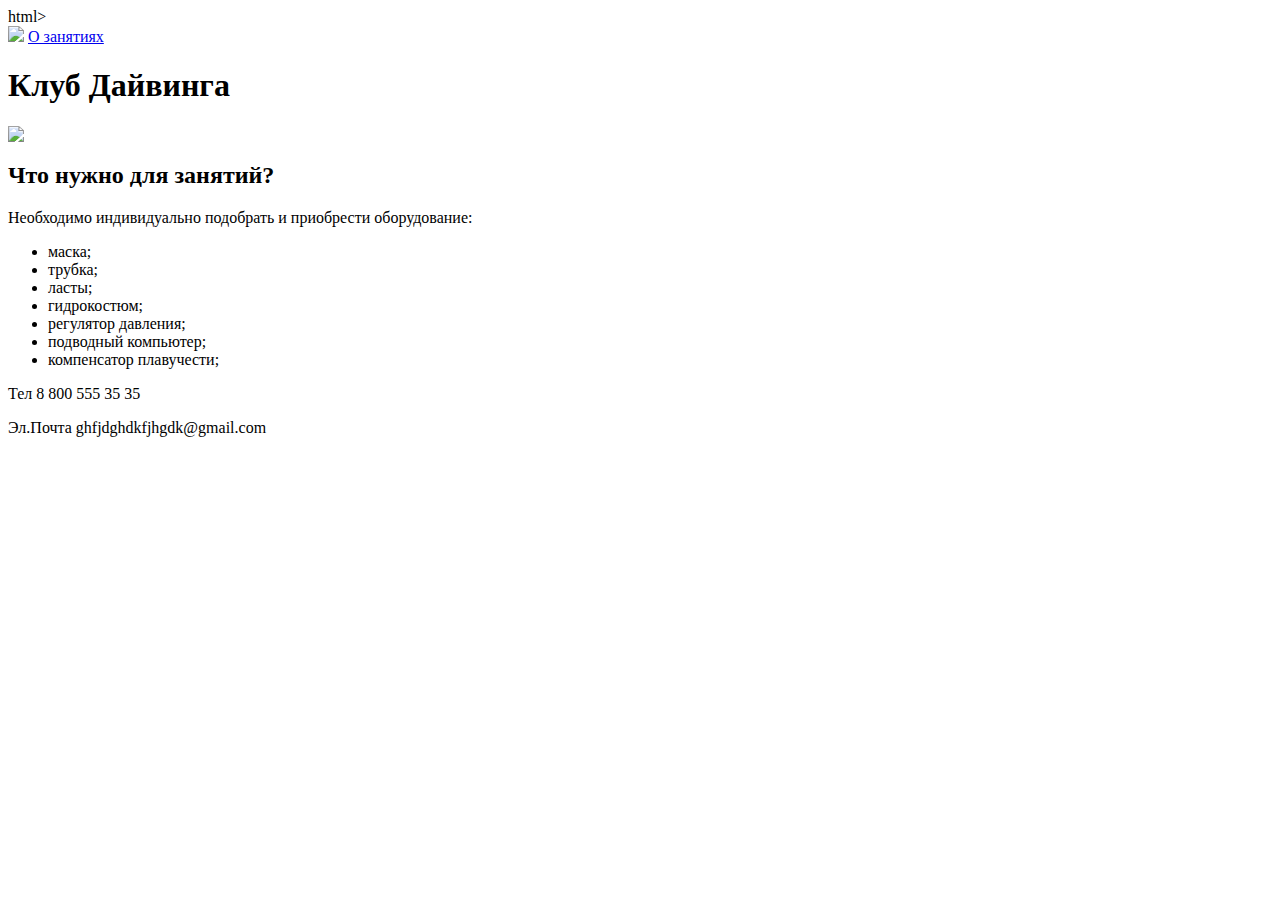
==== index.html @ b69c44be "Create index.html" ====
html>
<body>
<header>
<img class="logo" src="https://mars.algoritmika.org/uploads/2021/01/diving-goggles-159591_1280_0_1611830444.png">
<a class="button" href="https://nadvilboa.github.io/5-4-1/index2.html">О занятиях</a>
</header>
<main>
<h1>Клуб Дайвинга</h1>
<p class="photos">
<img src="https://bumper-stickers.ru/28527-thickbox_default/akvalangist-4.jpg">
</p>
<h2>Что нужно для занятий?</h2>
<p>Необходимо индивидуально подобрать
и приобрести оборудование:
<ul>
<li>маска;</li>
<li>трубка;</li>
<li>ласты;</li>
<li>гидрокостюм;</li>
<li>регулятор давления;</li>
<li>подводный компьютер;</li>
<li>компенсатор плавучести;</li>
</ul>
</p>
</main>
<footer>
<p>Тел 8 800 555 35 35</p>
<p>Эл.Почта ghfjdghdkfjhgdk@gmail.com</p>
</footer>
</body>
</html>
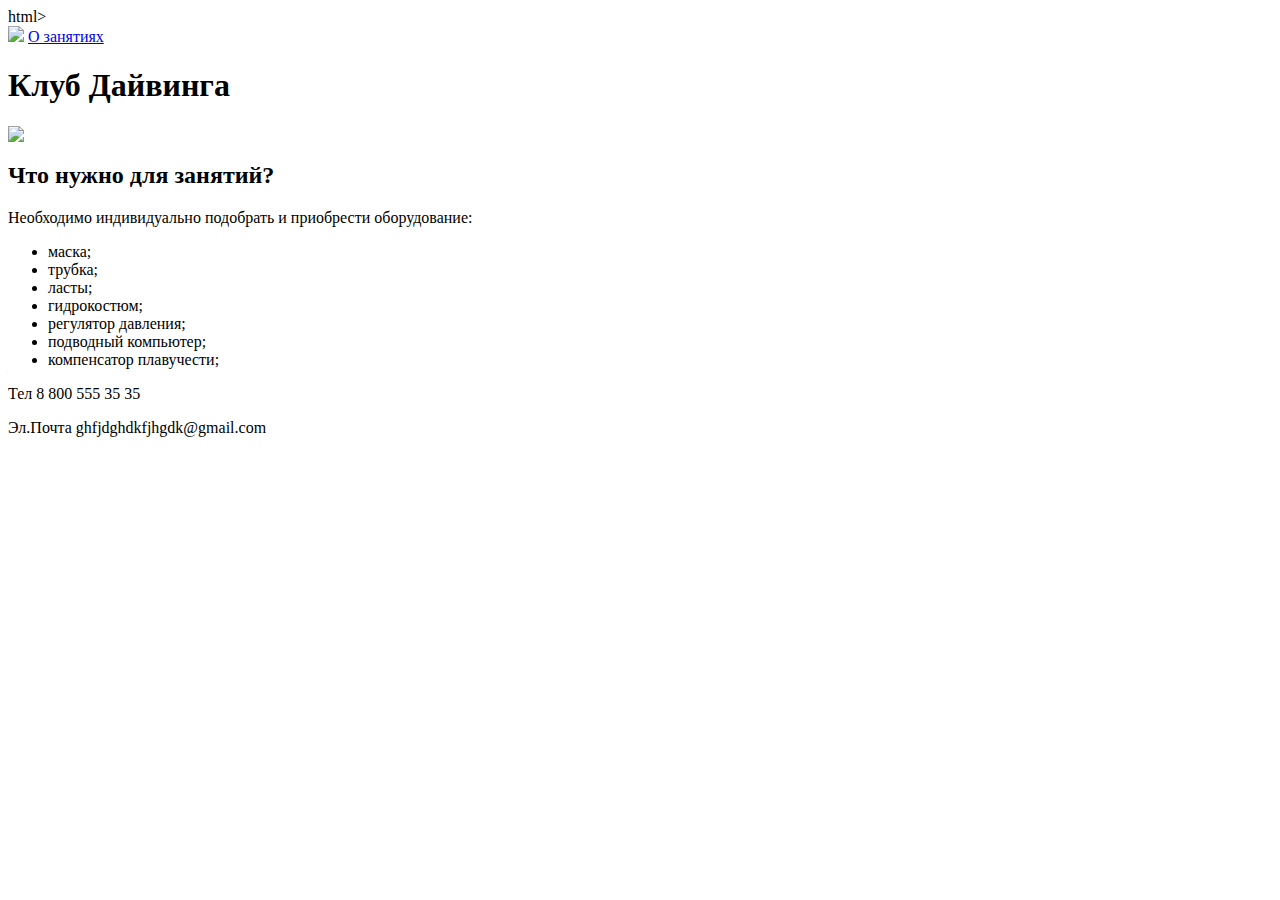
==== commit e9fa01e4: "Update index.html" ====
--- a/index.html
+++ b/index.html
@@ -2,7 +2,7 @@
 <body>
 <header>
 <img class="logo" src="https://mars.algoritmika.org/uploads/2021/01/diving-goggles-159591_1280_0_1611830444.png">
-<a class="button" href="https://nadvilboa.github.io/5-4-1/index2.html">О занятиях</a>
+<a class="button" href="https://github.com/piegon-pentagon228/algoritmika/blob/4cff5f2abf142ef19c70354c1364b4fcfd6940fb/page2.html">О занятиях</a>
 </header>
 <main>
 <h1>Клуб Дайвинга</h1>
